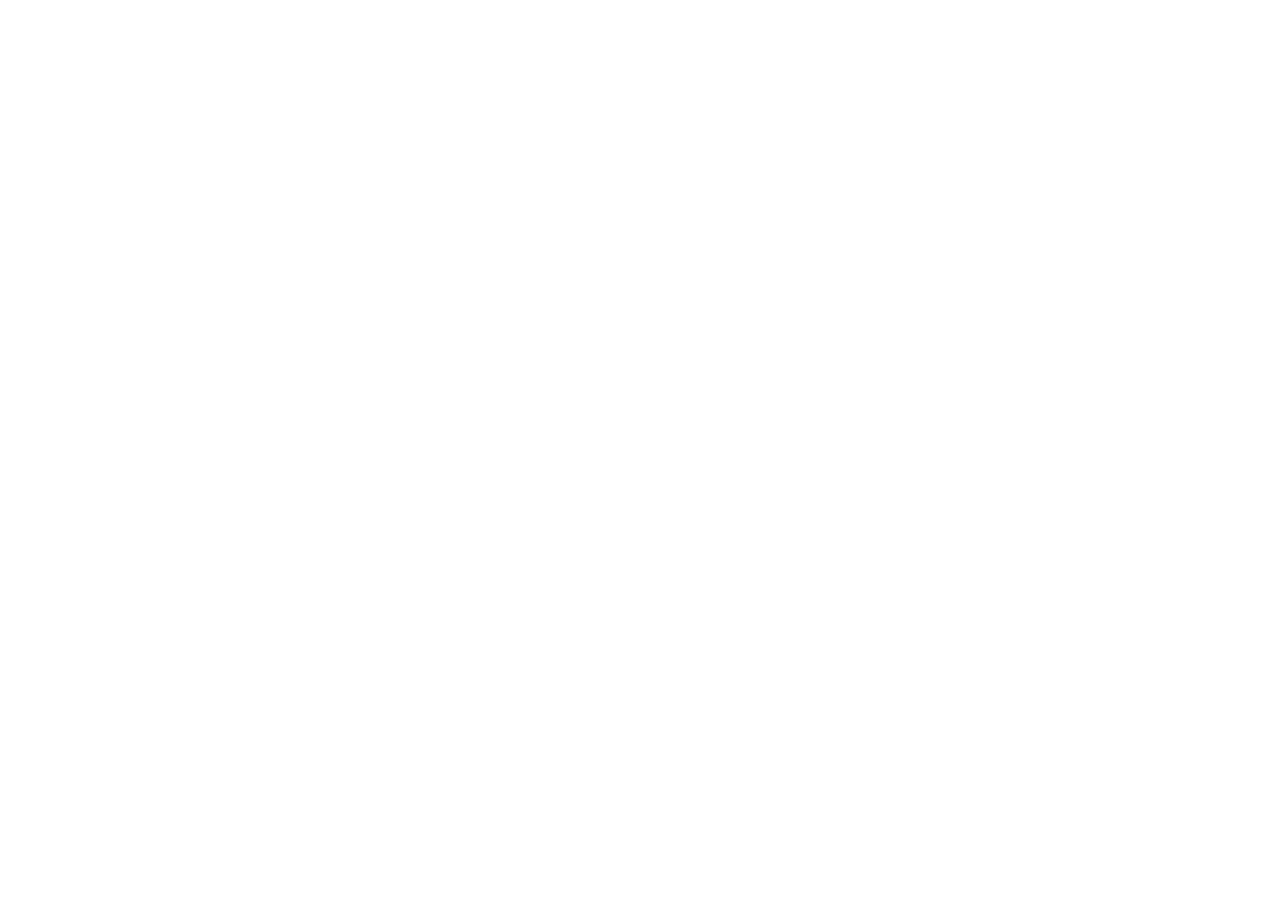
==== mail/index.html @ c3848256 "js" ====
<!DOCTYPE html>
<html lang="en" dir="ltr">
  <head>
    <meta charset="utf-8">
    <title>Mail</title>
  </head>
  <body>



    <script type="text/javascript" src="js/script.js"></script>

  </body>
</html>
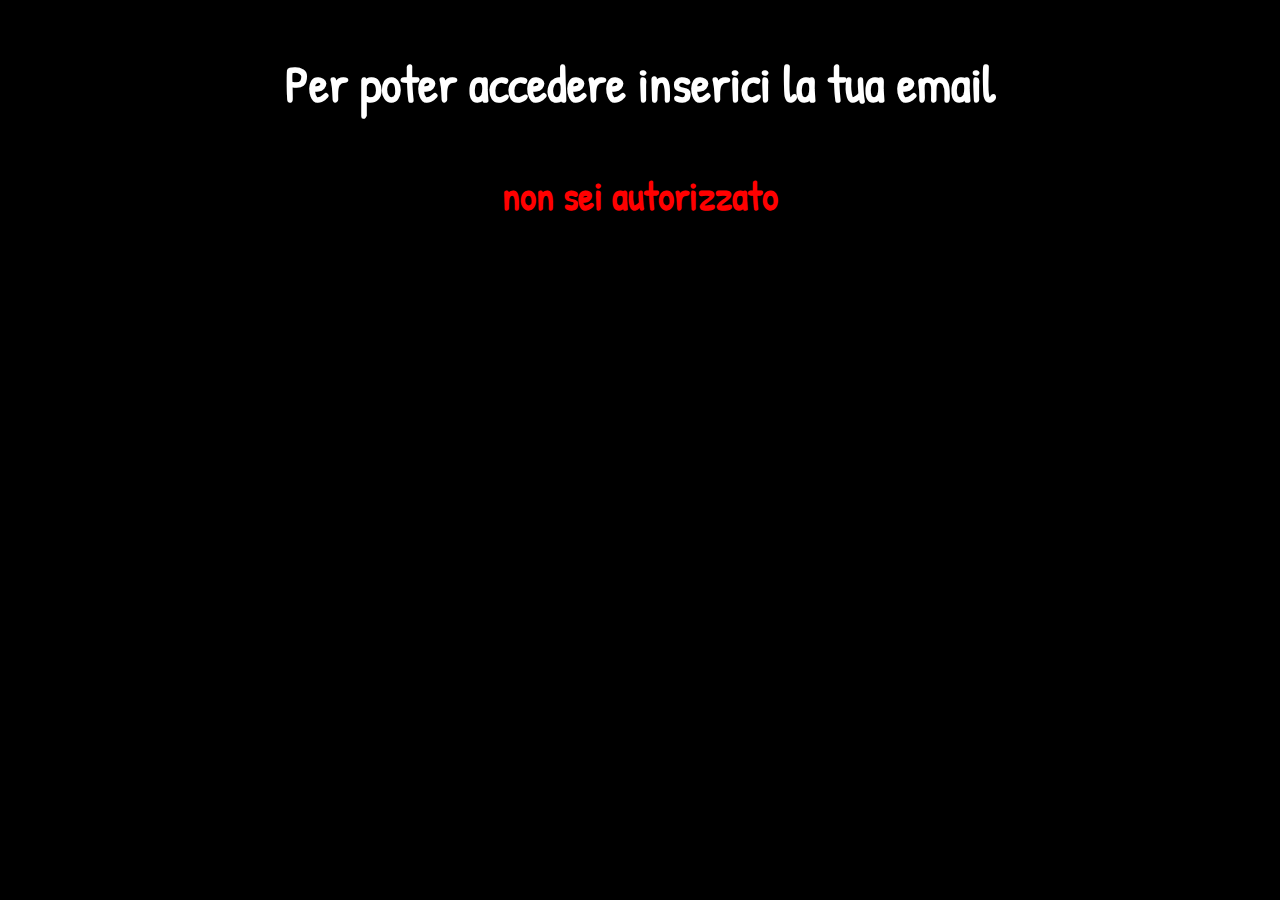
==== commit eceec9df: "aggiunto html e css" ====
--- a/mail/index.html
+++ b/mail/index.html
@@ -2,11 +2,15 @@
 <html lang="en" dir="ltr">
   <head>
     <meta charset="utf-8">
+    <link href="https://fonts.googleapis.com/css?family=Patrick+Hand&display=swap" rel="stylesheet">
+    <link rel="stylesheet" href="css/style.css">
     <title>Mail</title>
   </head>
   <body>
 
+    <h1 class="white">Per poter accedere inserici la tua email</h1>
 
+    <h2 id="Risultato" class="red"></h2>
 
     <script type="text/javascript" src="js/script.js"></script>
 
--- a/mail/css/style.css
+++ b/mail/css/style.css
@@ -0,0 +1,23 @@
+* {
+  padding: 0;
+  margin: 0;
+  box-sizing: border-box;
+}
+
+body {
+  background-color: black;
+  font-family: 'Patrick Hand', cursive;
+}
+
+.white {
+  color: white;
+  text-align: center;
+  padding: 50px;
+  font-size: 50px;
+}
+
+.red {
+  color: red;
+  text-align: center;
+  font-size: 40px;
+}
